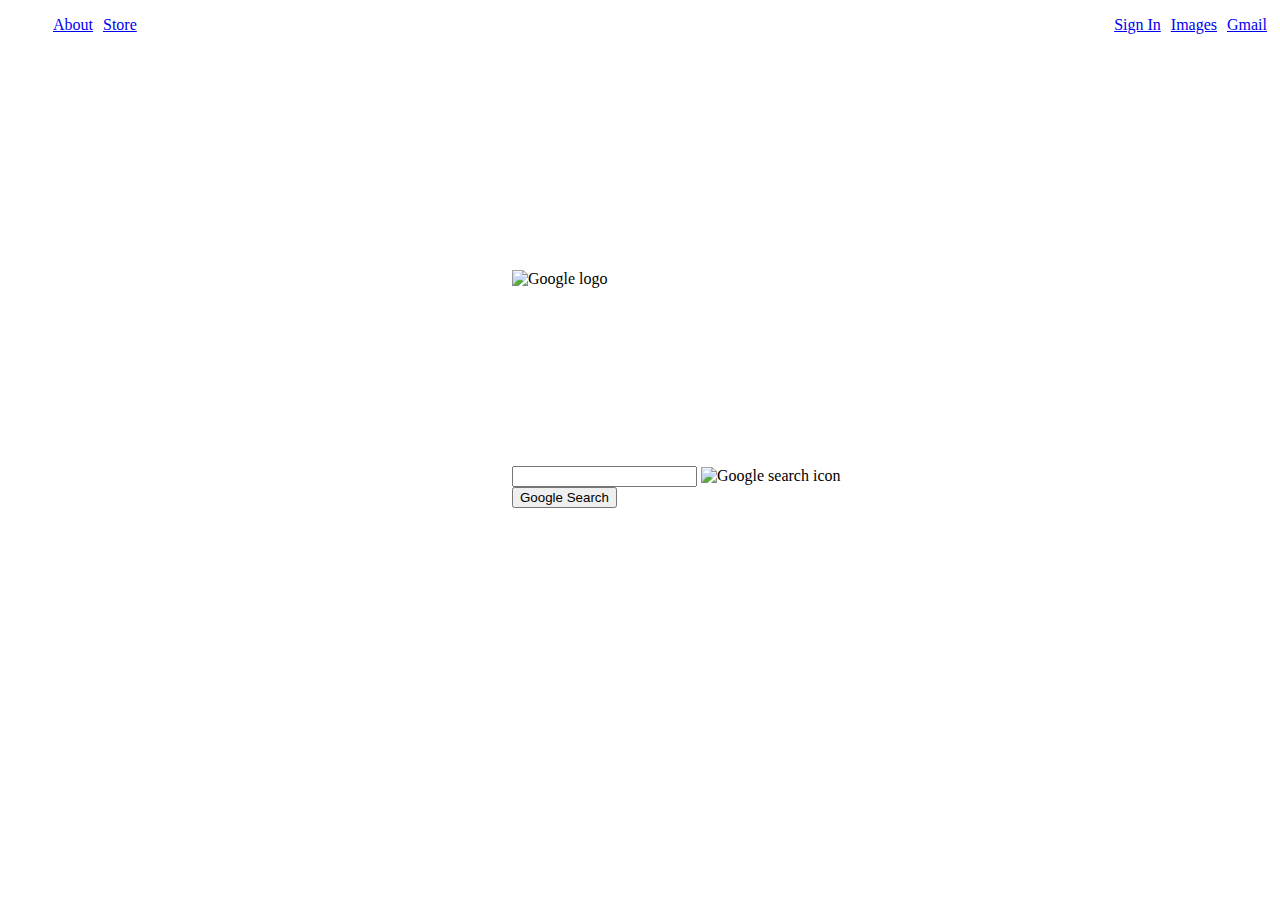
==== index.html @ 17edb1dd "Added body of web page in index. Links google icon in images folder and added a style sheet" ====
<!DOCTYPE html>


<head>
    <title>
        "Google"
    </title>
    <link rel="stylesheet" type="text/css" href="styles/styles.css"/>
    
</head>

<body>
    <header>
        <ul>
            <li><a href="https://about.google/?fg=1&utm_source=google-US&utm_medium=referral&utm_campaign=hp-header">About</a></li>
            <li><a href="https://www.google.com/url?sa=t&rct=j&q=&esrc=s&source=webhp&cd=&cad=rja&uact=8&ved=0ahUKEwis3oqmx43nAhVJrVkKHb4BDAMQpMwCCAQ&url=https%3A%2F%2Fstore.google.com%2FUS%3Futm_source%3Dhp_header%26utm_medium%3Dgoogle_ooo%26utm_campaign%3DGS100042%26hl%3Den-US&usg=AOvVaw0wvkRBURf91YdMQCXOelDf">Store</a></li>
            <li style="float:right"><a href="https://mail.google.com/mail/?tab=wm&ogbl">Gmail</a></li>
            <li style="float:right"><a href="https://www.google.com/imghp?hl=en&tab=wi&ogbl">Images</a></li>
            <li style="float:right"><a class="sign in" href="https://accounts.google.com/ServiceLogin?hl=en&passive=true&continue=https://www.google.com/search%3Fq%3Dgoogle%2Bicons%26source%3Dlnms%26sa%3DX%26ved%3D0ahUKEwibrOTByI3nAhUOTN8KHdKnBy0Q_AUIDCgA%26biw%3D1920%26bih%3D944%26dpr%3D1">Sign In</a></li>

        </ul>
    </header>

    <div>
        <img class="logo"
            src = "https://www.google.com/images/branding/googlelogo/1x/googlelogo_color_272x92dp.png"
            alt = "Google logo">
        
        <p class="searchbox">
            <input type="search" id = "searching" name="search" im>
            <img class = "search icon"
                 src = "https://cdn1.iconfinder.com/data/icons/menu-3-3/32/google_search_glass-512.png" 
                 alt = "Google search icon"
                 width = "3%"
                 height = "3%">
            <br>
            <input type="submit" value ="Google Search">

        </p>
        
    </div>
    <footer></footer>

</body>
---- styles/styles.css ----
li {
    display: inline;
    float: left;

}

li a{
    padding:5px;
}

.logo{
    position: absolute;
    left: 40%;
    top: 30%;
}

.searchbox{
    position:absolute;
    top:50%;
    left:40%;
}
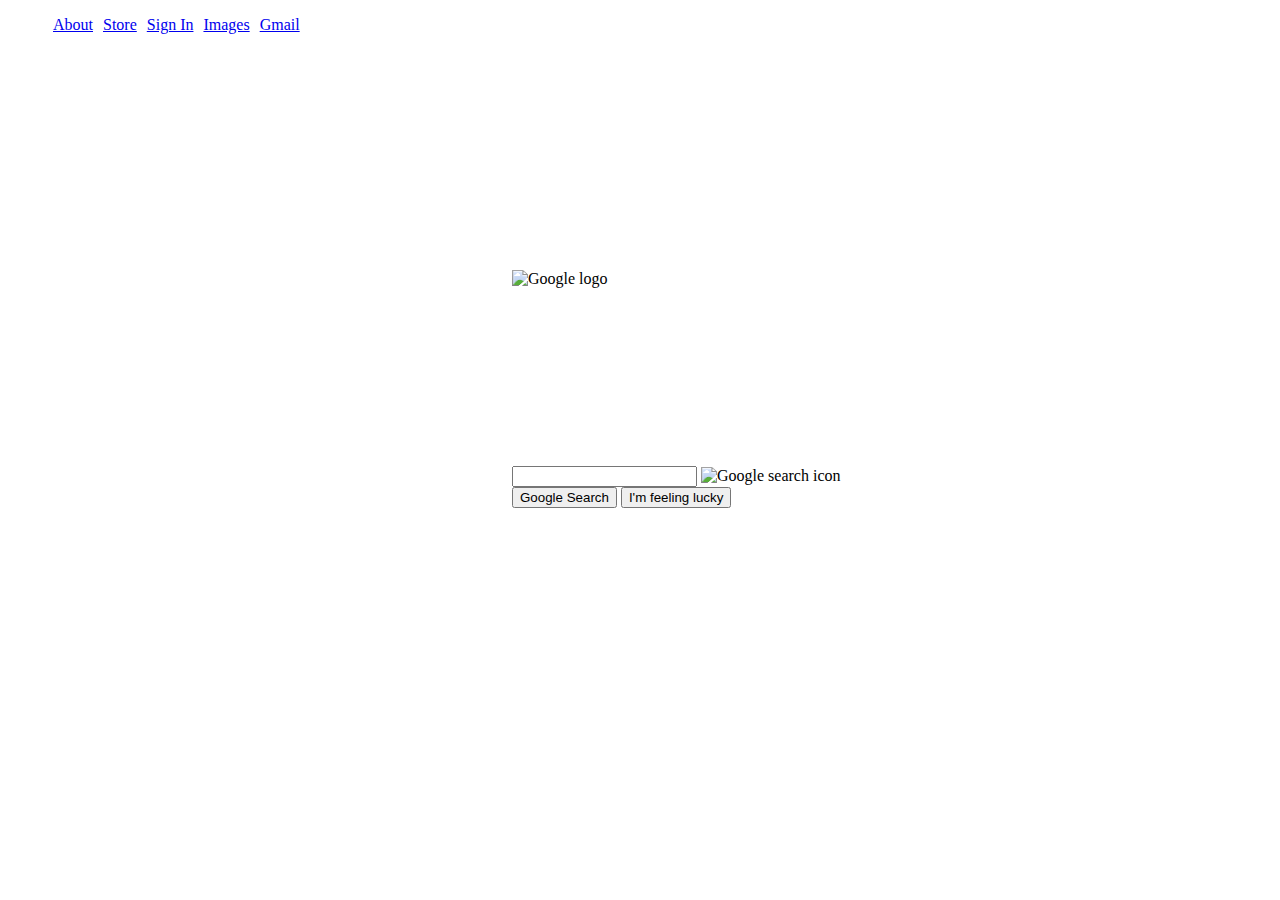
==== commit 0d981853: "Updated HTML to push all visual adjustments to css" ====
--- a/index.html
+++ b/index.html
@@ -14,9 +14,10 @@
         <ul>
             <li><a href="https://about.google/?fg=1&utm_source=google-US&utm_medium=referral&utm_campaign=hp-header">About</a></li>
             <li><a href="https://www.google.com/url?sa=t&rct=j&q=&esrc=s&source=webhp&cd=&cad=rja&uact=8&ved=0ahUKEwis3oqmx43nAhVJrVkKHb4BDAMQpMwCCAQ&url=https%3A%2F%2Fstore.google.com%2FUS%3Futm_source%3Dhp_header%26utm_medium%3Dgoogle_ooo%26utm_campaign%3DGS100042%26hl%3Den-US&usg=AOvVaw0wvkRBURf91YdMQCXOelDf">Store</a></li>
-            <li style="float:right"><a href="https://mail.google.com/mail/?tab=wm&ogbl">Gmail</a></li>
-            <li style="float:right"><a href="https://www.google.com/imghp?hl=en&tab=wi&ogbl">Images</a></li>
-            <li style="float:right"><a class="sign in" href="https://accounts.google.com/ServiceLogin?hl=en&passive=true&continue=https://www.google.com/search%3Fq%3Dgoogle%2Bicons%26source%3Dlnms%26sa%3DX%26ved%3D0ahUKEwibrOTByI3nAhUOTN8KHdKnBy0Q_AUIDCgA%26biw%3D1920%26bih%3D944%26dpr%3D1">Sign In</a></li>
+            
+            <li class="rightheader"><a class="sign in" href="https://accounts.google.com/ServiceLogin?hl=en&passive=true&continue=https://www.google.com/search%3Fq%3Dgoogle%2Bicons%26source%3Dlnms%26sa%3DX%26ved%3D0ahUKEwibrOTByI3nAhUOTN8KHdKnBy0Q_AUIDCgA%26biw%3D1920%26bih%3D944%26dpr%3D1">Sign In</a></li>
+            <li class="rightheader"><a href="https://www.google.com/imghp?hl=en&tab=wi&ogbl">Images</a></li>
+            <li class="rightheader"><a href="https://mail.google.com/mail/?tab=wm&ogbl">Gmail</a></li>
 
         </ul>
     </header>
@@ -31,10 +32,10 @@
             <img class = "search icon"
                  src = "https://cdn1.iconfinder.com/data/icons/menu-3-3/32/google_search_glass-512.png" 
                  alt = "Google search icon"
-                 width = "3%"
-                 height = "3%">
+                >
             <br>
             <input type="submit" value ="Google Search">
+            <input type="submit" value ="I'm feeling lucky">
 
         </p>
         
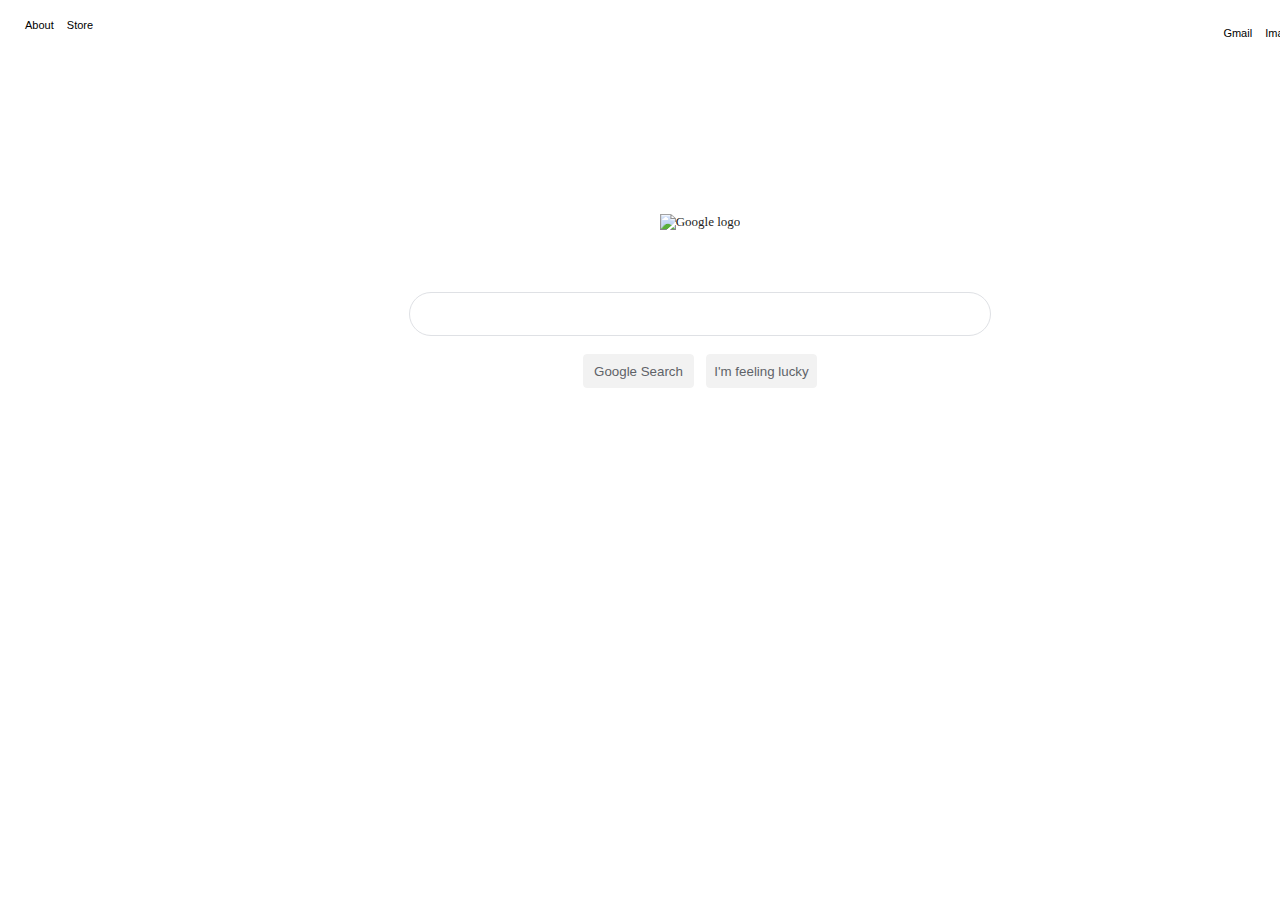
==== commit 4029c64f: "Added a new file to work on navigation bar bugs. Also modified the index html and css to resemble go" ====
--- a/index.html
+++ b/index.html
@@ -5,41 +5,41 @@
     <title>
         "Google"
     </title>
+    <link rel="styleshee" type="text/css" href="styles/reset.css"/>
     <link rel="stylesheet" type="text/css" href="styles/styles.css"/>
     
 </head>
 
 <body>
-    <header>
-        <ul>
-            <li><a href="https://about.google/?fg=1&utm_source=google-US&utm_medium=referral&utm_campaign=hp-header">About</a></li>
-            <li><a href="https://www.google.com/url?sa=t&rct=j&q=&esrc=s&source=webhp&cd=&cad=rja&uact=8&ved=0ahUKEwis3oqmx43nAhVJrVkKHb4BDAMQpMwCCAQ&url=https%3A%2F%2Fstore.google.com%2FUS%3Futm_source%3Dhp_header%26utm_medium%3Dgoogle_ooo%26utm_campaign%3DGS100042%26hl%3Den-US&usg=AOvVaw0wvkRBURf91YdMQCXOelDf">Store</a></li>
-            
-            <li class="rightheader"><a class="sign in" href="https://accounts.google.com/ServiceLogin?hl=en&passive=true&continue=https://www.google.com/search%3Fq%3Dgoogle%2Bicons%26source%3Dlnms%26sa%3DX%26ved%3D0ahUKEwibrOTByI3nAhUOTN8KHdKnBy0Q_AUIDCgA%26biw%3D1920%26bih%3D944%26dpr%3D1">Sign In</a></li>
-            <li class="rightheader"><a href="https://www.google.com/imghp?hl=en&tab=wi&ogbl">Images</a></li>
-            <li class="rightheader"><a href="https://mail.google.com/mail/?tab=wm&ogbl">Gmail</a></li>
+    <div class="viewport">
+    <div class="container">
+            <ul class="nav">
+                <div class="left">
+                    <li><a href="https://about.google/?fg=1&utm_source=google-US&utm_medium=referral&utm_campaign=hp-header">About</a></li>
+                    <li><a href="https://www.google.com/url?sa=t&rct=j&q=&esrc=s&source=webhp&cd=&cad=rja&uact=8&ved=0ahUKEwis3oqmx43nAhVJrVkKHb4BDAMQpMwCCAQ&url=https%3A%2F%2Fstore.google.com%2FUS%3Futm_source%3Dhp_header%26utm_medium%3Dgoogle_ooo%26utm_campaign%3DGS100042%26hl%3Den-US&usg=AOvVaw0wvkRBURf91YdMQCXOelDf">Store</a></li>
+                </div>
+                <div class="right">
+                    <li ><a href="https://mail.google.com/mail/?tab=wm&ogbl">Gmail</a></li>
+                    <li ><a href="https://www.google.com/imghp?hl=en&tab=wi&ogbl">Images</a></li>
+                    <li ><a id="signin" href="https://accounts.google.com/ServiceLogin?hl=en&passive=true&continue=https://www.google.com/search%3Fq%3Dgoogle%2Bicons%26source%3Dlnms%26sa%3DX%26ved%3D0ahUKEwibrOTByI3nAhUOTN8KHdKnBy0Q_AUIDCgA%26biw%3D1920%26bih%3D944%26dpr%3D1">Sign In</a></li>           
+                </div>
+            </ul>
+    </div>
+    
+    <div class="content" id="logo">
+    <img 
+            src = "https://www.google.com/images/branding/googlelogo/1x/googlelogo_color_272x92dp.png"
+            alt = "Google logo"/>
+    </div>
 
-        </ul>
-    </header>
-
-    <div>
-        <img class="logo"
-            src = "https://www.google.com/images/branding/googlelogo/1x/googlelogo_color_272x92dp.png"
-            alt = "Google logo">
-        
-        <p class="searchbox">
-            <input type="search" id = "searching" name="search" im>
-            <img class = "search icon"
-                 src = "https://cdn1.iconfinder.com/data/icons/menu-3-3/32/google_search_glass-512.png" 
-                 alt = "Google search icon"
-                >
-            <br>
+        <div class ="content" id="searchbox">
+            <input type="search" id = "search" name="search" autocomplete="off">
+        </div>
+        <div class="content" id ="submit">
             <input type="submit" value ="Google Search">
             <input type="submit" value ="I'm feeling lucky">
-
-        </p>
-        
+        </div>
     </div>
-    <footer></footer>
+</div>
 
 </body>--- a/styles/styles.css
+++ b/styles/styles.css
@@ -1,21 +1,109 @@
-li {
-    display: inline;
-    float: left;
+*{
+    margin:0;
+    padding: 0;
+    box-sizing: border-box;
+  
+}
+body{
+    font-size:small;
+    color:#222;
+}
+.viewport{
+    min-height:100%;
+    position:absolute;
+    top:0;
+    width:100%;
+
+    
+}
+.container{
+    margin:7px 0 0 10px;
+    min-width: 1400px;
+    height:40px;
+    font-family:arial,sans-serif;
+    font-size:11px;
+}
+
+.left{
+    margin:7px 0 0 10px;
+    float:left;
+    width:100px;
 
 }
 
-li a{
+.right{
+    margin:7px 0 0 10px;
+    float:right;
+    padding-right:30px;
+}
+
+.nav li {
+    display:inline-block;
     padding:5px;
 }
 
-.logo{
-    position: absolute;
-    left: 40%;
-    top: 30%;
+.nav li a{
+    color:black;
+    text-decoration:none;
 }
 
-.searchbox{
-    position:absolute;
-    top:50%;
-    left:40%;
+.nav li a:hover {
+    text-decoration: underline;
+}
+
+#signin {
+    display:inline-block;
+    line-height:28px;
+    padding:0 12px;
+    font-weight:bold;
+    color:white;
+    background-color: #4285f4;
+    border-radius:2px;
+    opacity:1;
+}
+
+#logo{
+    padding-top:120px;
+    height:220px;
+    margin-bottom: 20px;
+
+}
+
+.content{
+    display: flex;
+    align-items:center;
+    justify-content:center;
+    min-width:1400px;
+
+}
+
+#search:hover{
+    box-shadow: 2px 2px 20px lightgray;
+}
+
+
+#search{
+    background: linear-gradient(rgba(255,255,255,.5),rgba(255,255,255,.5)) , url("https://cdn1.iconfinder.com/data/icons/menu-3-3/32/google_search_glass-512.png") 3%/2.2%  no-repeat;
+    width:582px;
+    border-radius: 24px;
+    height:44px;
+    border: 1px solid #dfe1e5;
+    padding-left:50px;
+    color:rgba(0,0,0,.87);
+}
+
+.content input[type=submit]{
+    background-color: #f2f2f2;
+    border:1px solid #f2f2f2;
+    border-radius:4px;
+    margin:18px 6px;
+    height:34px;
+    width:111px;
+    line-height: 27px;
+    text-align: center;
+    color:#5F6368;
+}
+
+.content input[type=submit]:hover{
+    box-shadow: 2px 2px 8px;
 }